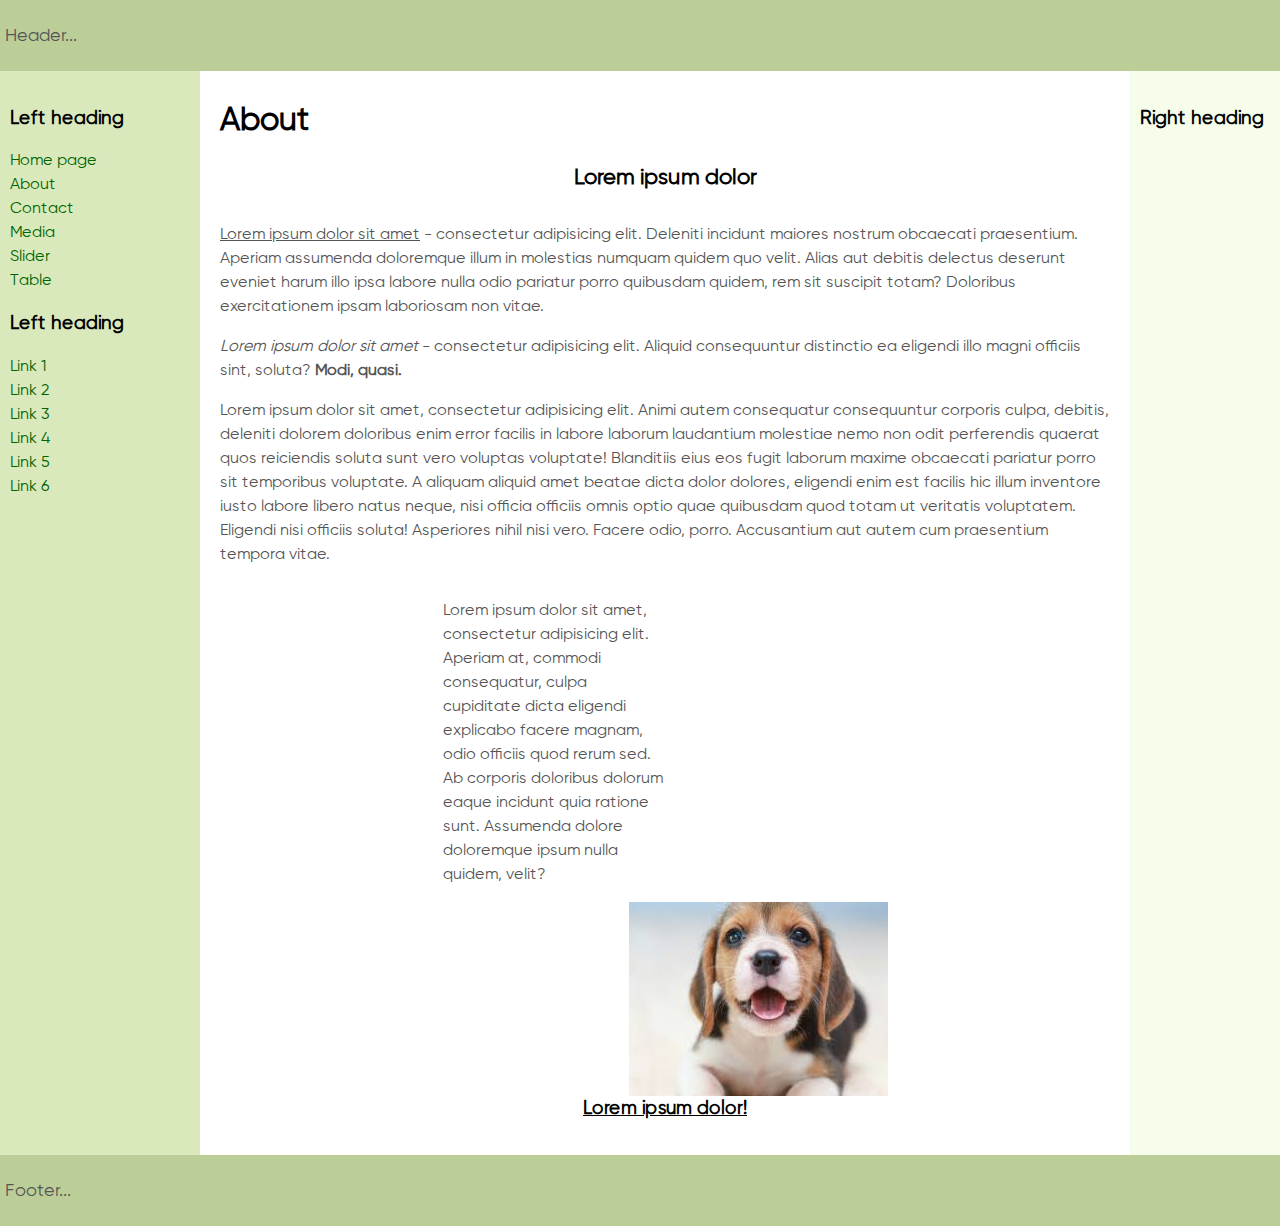
==== about.html @ 46b41ea2 "Made Contact page" ====
<!doctype html>
<html lang="en">
<head>
    <meta charset="UTF-8">
    <meta name="viewport"
          content="width=device-width, user-scalable=no, initial-scale=1.0, maximum-scale=1.0, minimum-scale=1.0">
    <meta http-equiv="X-UA-Compatible" content="ie=edge">
    <title>3 Column Layout</title>
    <link rel="stylesheet" href="assets/css/layout.css">
    <link rel="stylesheet" href="assets/css/style.css">
</head>
<body>

<header class="header"><p>Header...</p></header>

<div class="container">
    <main class="center column">
        <article>
            <h1>About</h1>
            <h2 class="text-center">Lorem ipsum dolor</h2>
            <p><span class="underline">Lorem ipsum dolor sit amet</span> -  consectetur adipisicing elit. Deleniti incidunt maiores nostrum obcaecati praesentium. Aperiam assumenda doloremque illum in molestias numquam quidem quo velit. Alias aut debitis delectus deserunt eveniet harum illo ipsa labore nulla odio pariatur porro quibusdam quidem, rem sit suscipit totam? Doloribus exercitationem ipsam laboriosam non vitae.</p>
            <p><i>Lorem ipsum dolor sit amet</i> - consectetur adipisicing elit. Aliquid consequuntur distinctio ea eligendi
                illo magni officiis sint, soluta? <b>Modi, quasi.</b></p>
            <p>Lorem ipsum dolor sit amet, consectetur adipisicing elit. Animi autem consequatur consequuntur corporis
                culpa, debitis, deleniti dolorem doloribus enim error facilis in labore laborum laudantium molestiae
                nemo non odit perferendis quaerat quos reiciendis soluta sunt vero voluptas voluptate! Blanditiis eius
                eos fugit laborum maxime obcaecati pariatur porro sit temporibus voluptate. A aliquam aliquid amet
                beatae dicta dolor dolores, eligendi enim est facilis hic illum inventore iusto labore libero natus
                neque, nisi officia officiis omnis optio quae quibusdam quod totam ut veritatis voluptatem. Eligendi
                nisi officiis soluta! Asperiores nihil nisi vero. Facere odio, porro. Accusantium aut autem cum
                praesentium tempora vitae.</p>
            <div class="w-50 m-auto clearfix">
                <p class="float-left w-50">Lorem ipsum dolor sit amet, consectetur adipisicing elit. Aperiam at, commodi
                    consequatur, culpa cupiditate dicta eligendi explicabo facere magnam, odio officiis quod rerum sed.
                    Ab corporis doloribus dolorum eaque incidunt quia ratione sunt. Assumenda dolore doloremque ipsum
                    nulla quidem, velit?
                </p>
                <img class="float-right" src="public/images/puppy.jpg" alt="puppy">
                <h3 class="underline clear-both text-center">Lorem ipsum dolor!</h3>
            </div>
        </article>
    </main>

    <nav class="left column">
        <h3>Left heading</h3>
        <ul>
            <li><a href="index.html">Home page</a></li>
            <li class="active"><a href="about.html">About</a></li>
            <li><a href="contact.html">Contact</a></li>
            <li><a href="media.html">Media</a></li>
            <li><a href="slider.html">Slider</a></li>
            <li><a href="table.html">Table</a></li>
        </ul>

        <h3>Left heading</h3>
        <ul>
            <li><a href="#">Link 1</a></li>
            <li><a href="#">Link 2</a></li>
            <li><a href="#">Link 3</a></li>
            <li><a href="#">Link 4</a></li>
            <li><a href="#">Link 5</a></li>
            <li><a href="#">Link 6</a></li>
        </ul>
    </nav>

    <div class="right column">
        <h3>Right heading</h3>
        <p></p>
    </div>
</div>

<div class="footer-wrapper">
    <footer class="footer"><p>Footer...</p></footer>
</div>

</body>
</html>
---- assets/css/layout.css ----
/* Layout */
body {
    min-width: 630px;
}
.container {
    padding-left: 200px;
    padding-right: 190px;
}
.container .column {
    position: relative;
    float: left;
}
.center {
    padding: 10px 20px;
    width: 100%;
}
.left {
    width: 180px;
    padding: 0 10px;
    right: 240px;
    margin-left: -100%;
}
.right {
    width: 130px;
    padding: 0 10px;
    margin-right: -100%;
}
.footer {
    clear: both;
}
/* IE hack */
* html .left {
    left: 150px;
}
/* Make the columns the same height as each other */
.container {
    overflow: hidden;
}
.container .column {
    padding-bottom: 1001em;
    margin-bottom: -1000em;
}
/* Fix for the footer */
* html body {
    overflow: hidden;
}
* html .footer-wrapper {
    float: left;
    position: relative;
    width: 100%;
    padding-bottom: 10010px;
    margin-bottom: -10000px;
    background: #fff;
}
/* Aesthetics */
body {
    margin: 0;
    padding: 0;
    font-family: Sans-serif;
    line-height: 1.5em;
}
p {
    color: #555;
}
nav ul {
    list-style-type: none;
    margin: 0;
    padding: 0;
}
nav ul a {
    color: darkgreen;
    text-decoration: none;

}
.header, .footer {
    font-size: large;
    padding: 0.3em;
    background: #BCCE98;
}
.left {
    background: #DAE9BC;
}
.right {
    background: #F7FDEB;
}
.center {
    background: #fff;
}
.container .column {
    padding-top: 1em;
}
---- assets/css/style.css ----
@font-face {
    font-family: 'Gilroy';
    src: url('../fonts/Gilroy-Regular.eot');
    src: local('Gilroy Regular'), local('Gilroy-Regular'),
    url('../fonts/Gilroy-Regular.woff') format('woff'),
    url('../fonts/Gilroy-Regular.ttf') format('truetype');
    font-weight: normal;
    font-style: normal;
}

html body {
    font-family: "Gilroy", sans-serif;
    font-size: 16px;
}

.clearfix::after {
    content: ""; /* Генерируем пустой элемент */
    clear: both; /* Отменяем обтекание*/
    display: block; /* Блочный элемент */
}

.clear-both {
    clear: both;
}

h2 {
    font-size: 22px;
    margin: 1.5em 0;
}

.logo {
    max-height: 50px;
    margin: auto 2em;
    vertical-align: middle;
}

.text-center {
    text-align: center;
}

.underline {
    text-decoration: underline;
}

.float-left {
    float: left;
}

.float-right {
    float: right;
}

.w-50 {
    width: 50%;
}

.m-auto {
    margin: auto;
}

.d-flex {
    display: flex;
}

form {
    width: 100%;
    display: flex;
    flex-direction: row;
}

form .col {
    padding: 0 20px;
}

.form-group {
    width: 100%;
    position: relative;
    margin: 50px 0;
}

input, select, textarea {
    outline: none;
}

.country {
    width: 25%;
    float: left;
}

.phone {
    width: 65%;
    float: right;
}

.form-group label:not(.label-full) {
    position: absolute;
    color: #B3B3B3;
    top: 0;
    transition: 0.35s all;
}

.input-helper {
    color: #B3B3B3;
}

.form-group.bio label {
    position: relative;
}

.form-group.active label:not(.label-full) {
    top: -65%;
    font-size: 0.9em;
}

.form-group label.label-full input {
    width: auto;
}

.form-group input, .form-group select , .form-group textarea {
    width: 100%;
    max-width: 100%;
    max-height: 250px;
    border: none;
    border-bottom: 1px solid #D1D1D1;
    font-size: 1em;
    padding: 5px 0;
}

.birthday:after {
    content: url("../img/calendar.svg");
    position: absolute;
    top: 0;
    bottom: 0;
    right: 5px;
    height: 15px;
    width: 15px;
    cursor: pointer;
}

.custom_checkbox {
    display: block;
    position: relative;
    padding-left: 35px;
    cursor: pointer;
    -webkit-user-select: none;
    -moz-user-select: none;
    -ms-user-select: none;
    user-select: none;
}

.custom_checkbox input {
    position: absolute;
    opacity: 0;
    cursor: pointer;
    height: 0;
    width: 0;
}

.checkmark {
    position: absolute;
    top: 0;
    left: 0;
    height: 25px;
    width: 25px;
    border: 1px solid #777777;
    border-radius: 5px;
}

.custom_checkbox:hover input ~ .checkmark {
    background-color: #ccc;
}

.custom_checkbox input:checked ~ .checkmark {
    background-color: #DAE9BC;
}

.checkmark:after {
    content: "";
    position: absolute;
    display: none;
}

.custom_checkbox input:checked ~ .checkmark:after {
    display: block;
}

.custom_checkbox .checkmark:after {
    left: 9px;
    top: 5px;
    width: 5px;
    height: 10px;
    border: solid white;
    border-width: 0 3px 3px 0;
    -webkit-transform: rotate(45deg);
    -ms-transform: rotate(45deg);
    transform: rotate(45deg);
}

button[type="submit"] {
    cursor: pointer;
    background: #eee;
    border: none;
    padding: 15px 25px;
}

button[type="submit"]:active {
    transform: scale(0.95);
}
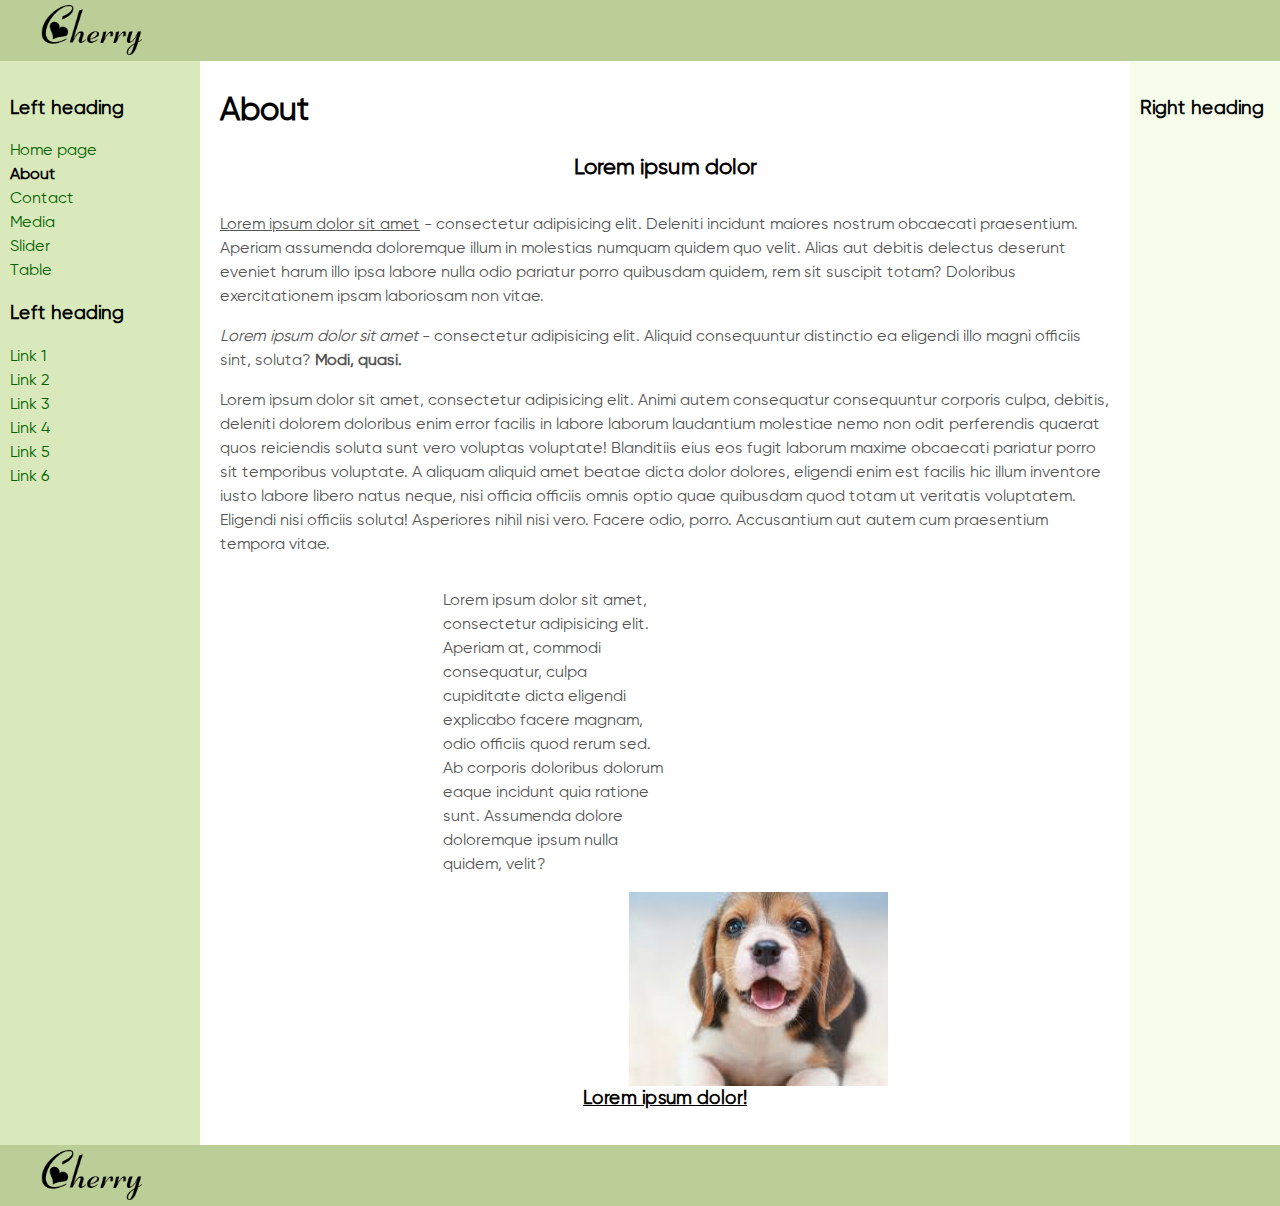
==== commit 8d7bceaf: "Modified basic layout" ====
--- a/about.html
+++ b/about.html
@@ -11,7 +11,9 @@
 </head>
 <body>
 
-<header class="header"><p>Header...</p></header>
+<header class="header">
+    <img class="logo" src="assets/img/logo.png" alt="logo">
+</header>
 
 <div class="container">
     <main class="center column">
@@ -70,7 +72,9 @@
 </div>
 
 <div class="footer-wrapper">
-    <footer class="footer"><p>Footer...</p></footer>
+    <footer class="footer">
+        <img class="logo" src="assets/img/logo.png" alt="logo">
+    </footer>
 </div>
 
 </body>
--- a/assets/css/style.css
+++ b/assets/css/style.css
@@ -14,9 +14,9 @@
 }
 
 .clearfix::after {
-    content: ""; /* Генерируем пустой элемент */
-    clear: both; /* Отменяем обтекание*/
-    display: block; /* Блочный элемент */
+    content: "";
+    clear: both;
+    display: block;
 }
 
 .clear-both {
@@ -26,6 +26,11 @@
 h2 {
     font-size: 22px;
     margin: 1.5em 0;
+}
+
+li.active a {
+    color: black;
+    font-weight: 600;
 }
 
 .logo {
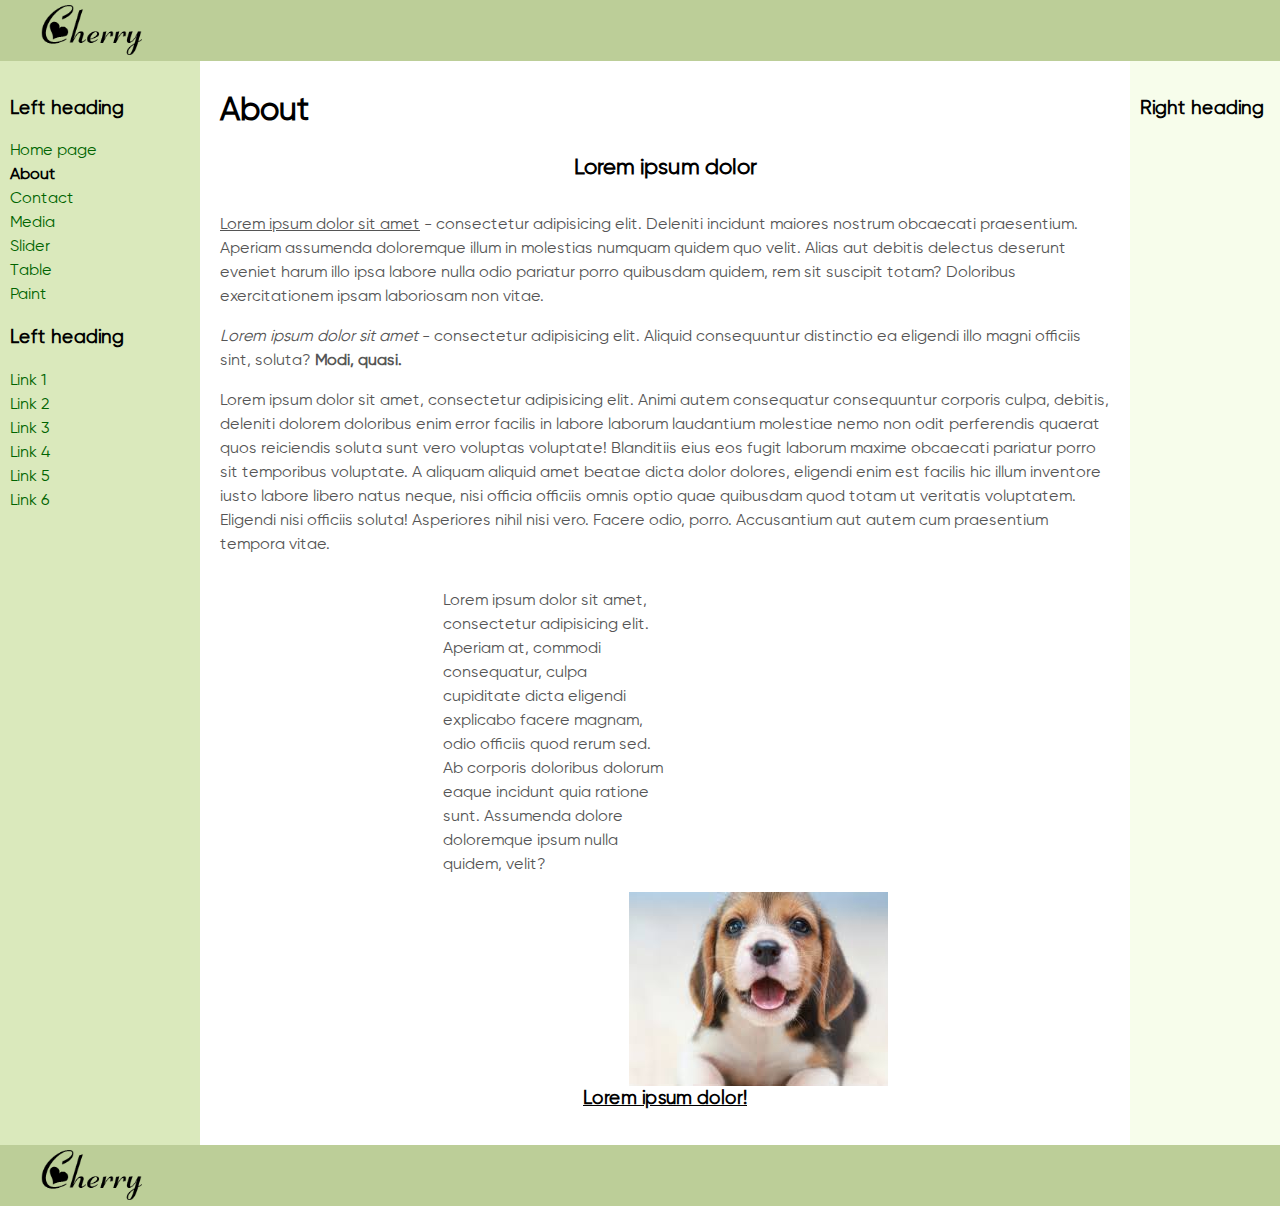
==== commit a3125956: "Made paint page" ====
--- a/about.html
+++ b/about.html
@@ -52,6 +52,7 @@
             <li><a href="media.html">Media</a></li>
             <li><a href="slider.html">Slider</a></li>
             <li><a href="table.html">Table</a></li>
+            <li><a href="paint.html">Paint</a></li>
         </ul>
 
         <h3>Left heading</h3>
--- a/assets/css/style.css
+++ b/assets/css/style.css
@@ -41,6 +41,10 @@
 
 .text-center {
     text-align: center;
+}
+
+.text-right {
+    text-align: right;
 }
 
 .underline {
@@ -201,13 +205,139 @@
     transform: rotate(45deg);
 }
 
-button[type="submit"] {
+button[type="submit"], .button-like {
     cursor: pointer;
     background: #eee;
     border: none;
     padding: 15px 25px;
-}
-
-button[type="submit"]:active {
+    display: inline-block;
+}
+
+button[type="submit"]:active, .button-like:active {
     transform: scale(0.95);
 }
+
+table {
+    border-collapse: collapse;
+    width: 100%;
+    text-align: center;
+}
+
+table th, table td {
+    border: 1px solid orange;
+}
+
+table th {
+    color: white;
+    background-color: #818B8A;
+}
+
+/* Slider styles */
+
+a.slider {
+    padding: 10px 25px;
+    background-color: #4CA74C;
+    color: #fff;
+    border-radius: 25px;
+    text-decoration: none;
+}
+
+#mySlider {
+    overflow: hidden;
+    position: relative;
+    width: 100%;
+    height: 300px;
+}
+
+.singleSlide {
+    background-size: cover;
+    height: 300px;
+    position: absolute;
+    left: 100%;
+    width: 100%;
+    top: 0px;
+}
+
+#sliderNav {
+    position: relative;
+    top: -175px;
+}
+
+#sliderNav:hover { cursor: pointer;	}
+#sliderPrev {
+    position: relative;
+    float: left;
+    left: 50px;
+}
+
+#sliderNext {
+    position: relative;
+    float: right;
+    right: 50px;
+}
+@-webkit-keyframes slideIn {
+    100% { left: 0; }
+}
+
+@keyframes slideIn {
+    100% { left: 0; }
+}
+
+.slideInRight {
+    left: -100%;
+    -webkit-animation: slideIn 1s forwards;
+    animation: slideIn 1s forwards;
+}
+
+.slideInLeft {
+    left: 100%;
+    -webkit-animation: slideIn 1s forwards;
+    animation: slideIn 1s forwards;
+}
+
+@-webkit-keyframes slideOutLeft {
+    100% { left: -100%; }
+}
+
+@keyframes slideOutLeft {
+    100% { left: -100%; }
+}
+
+.slideOutLeft {
+    -webkit-animation: slideOutLeft 1s forwards;
+    animation: slideOutLeft 1s forwards;
+}
+
+@-webkit-keyframes slideOutRight {
+    100% { left: 100%; }
+}
+
+@keyframes slideOutRight {
+    100% { left: 100%; }
+}
+
+.slideOutRight {
+    -webkit-animation: slideOutRight 1s forwards;
+    animation: slideOutRight 1s forwards;
+}
+
+#sliderControls {
+    display: flex;
+    width: 50%;
+    margin: auto;
+    justify-content: space-between;
+}
+
+/* Paint style */
+
+#draw {
+    border: 1px solid black;
+    margin-right: 50px;
+}
+
+.canvasControls {
+    width: 490px;
+    display: flex;
+    justify-content: space-between;
+    align-items: center;
+}
